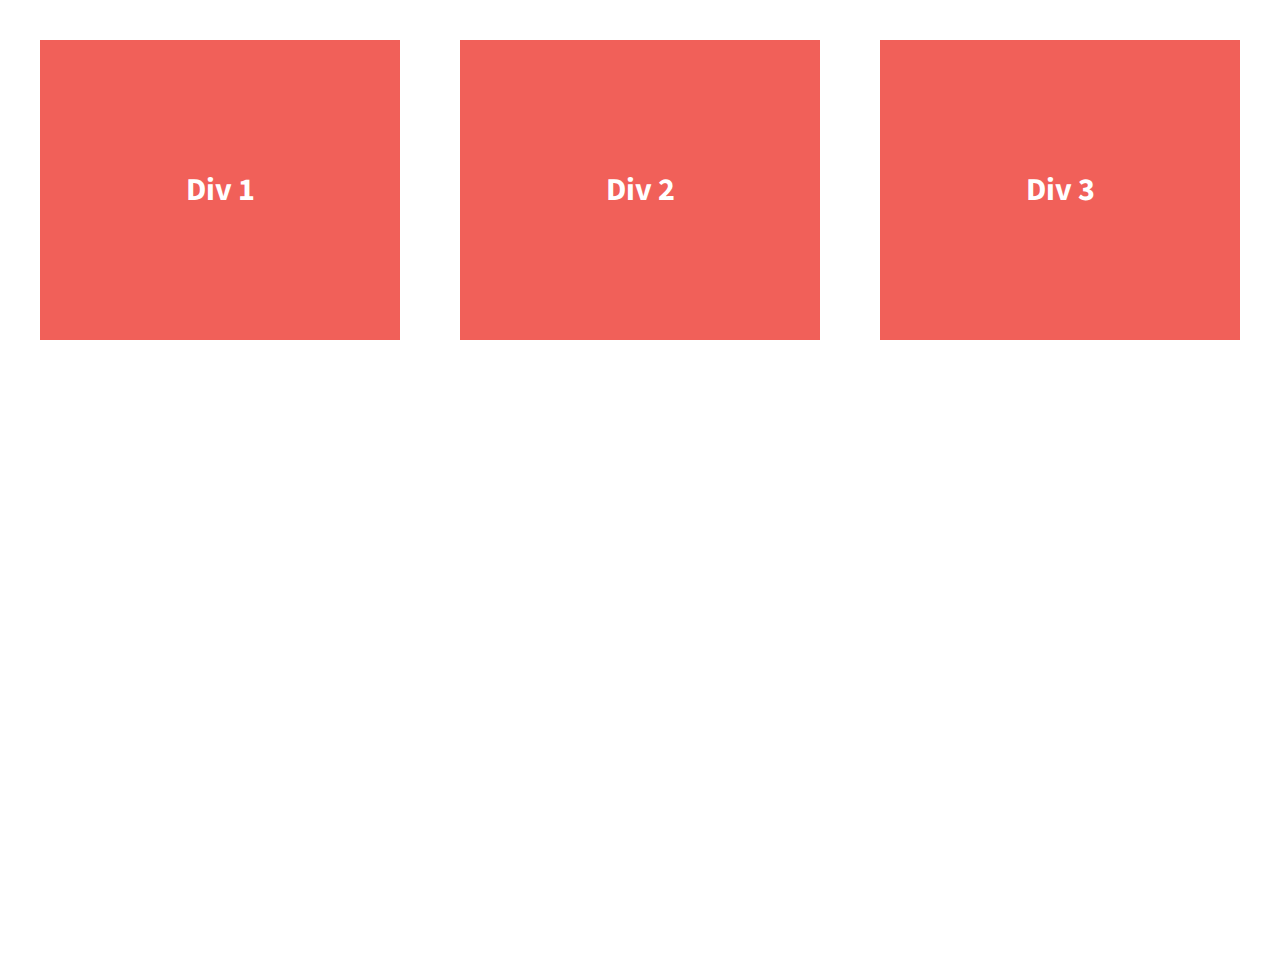
==== 07.01-206-divs-flexbox-starter/index.html @ b5830450 "duplicate file folder deleted" ====
<!doctype html>
<html class="no-js" lang="">
    <head>
        <meta charset="utf-8">
        <meta http-equiv="x-ua-compatible" content="ie=edge">
        <title>Make me into a grid!</title>
        <meta name="description" content="">
        <meta name="viewport" content="width=device-width, initial-scale=1">

        <link rel="apple-touch-icon" href="apple-touch-icon.png">
        <!-- Place favicon.ico in the root directory -->

        <link rel="stylesheet" href="css/normalize.css">
        <link rel="stylesheet" href="css/main.css">
        <script src="js/vendor/modernizr-2.8.3.min.js"></script>
        <link href='http://fonts.googleapis.com/css?family=Lora:700' rel='stylesheet' type='text/css'>
        <link href='http://fonts.googleapis.com/css?family=Source+Sans+Pro:400,700' rel='stylesheet' type='text/css'>
    </head>
    <body>
        <!--[if lt IE 8]>
            <p class="browserupgrade">You are using an <strong>outdated</strong> browser. Please <a href="http://browsehappy.com/">upgrade your browser</a> to improve your experience.</p>
        <![endif]-->
       
        <section class="wrapper">
            <div class="div-1">
                Div 1
            </div>
            <div class="div-2">
                Div 2
            </div>
            <div class="div-3">
                Div 3
            </div>
        </section>    

        <script src="https://ajax.googleapis.com/ajax/libs/jquery/1.11.3/jquery.min.js"></script>
        <script>window.jQuery || document.write('<script src="js/vendor/jquery-1.11.3.min.js"><\/script>')</script>
        <script src="js/plugins.js"></script>
        <script src="js/main.js"></script>

        <!-- Google Analytics: change UA-XXXXX-X to be your site's ID. -->
        <script>
            (function(b,o,i,l,e,r){b.GoogleAnalyticsObject=l;b[l]||(b[l]=
            function(){(b[l].q=b[l].q||[]).push(arguments)});b[l].l=+new Date;
            e=o.createElement(i);r=o.getElementsByTagName(i)[0];
            e.src='https://www.google-analytics.com/analytics.js';
            r.parentNode.insertBefore(e,r)}(window,document,'script','ga'));
            ga('create','UA-XXXXX-X','auto');ga('send','pageview');
        </script>
    </body>
</html>
---- 07.01-206-divs-flexbox-starter/css/main.css ----
/*! HTML5 Boilerplate v5.2.0 | MIT License | https://html5boilerplate.com/ */

/*
 * What follows is the result of much research on cross-browser styling.
 * Credit left inline and big thanks to Nicolas Gallagher, Jonathan Neal,
 * Kroc Camen, and the H5BP dev community and team.
 */

/* ==========================================================================
   Base styles: opinionated defaults
   ========================================================================== */

html {
    color: #222;
    font-size: 1em;
    line-height: 1.4;
}

/*
 * Remove text-shadow in selection highlight:
 * https://twitter.com/miketaylr/status/12228805301
 *
 * These selection rule sets have to be separate.
 * Customize the background color to match your design.
 */

::-moz-selection {
    background: #b3d4fc;
    text-shadow: none;
}

::selection {
    background: #b3d4fc;
    text-shadow: none;
}

/*
 * A better looking default horizontal rule
 */

hr {
    display: block;
    height: 1px;
    border: 0;
    border-top: 1px solid #ccc;
    margin: 1em 0;
    padding: 0;
}

/*
 * Remove the gap between audio, canvas, iframes,
 * images, videos and the bottom of their containers:
 * https://github.com/h5bp/html5-boilerplate/issues/440
 */

audio,
canvas,
iframe,
img,
svg,
video {
    vertical-align: middle;
}

/*
 * Remove default fieldset styles.
 */

fieldset {
    border: 0;
    margin: 0;
    padding: 0;
}

/*
 * Allow only vertical resizing of textareas.
 */

textarea {
    resize: vertical;
}

/* ==========================================================================
   Browser Upgrade Prompt
   ========================================================================== */

.browserupgrade {
    margin: 0.2em 0;
    background: #ccc;
    color: #000;
    padding: 0.2em 0;
}

/* ==========================================================================
   Author's custom styles
   ========================================================================== */


html {
  background-color: #fff;
  height: 100%;
}

body {
  font-family: 'Source Sans Pro', sans-serif;
  padding: 2em;
  font-size: 1.25em;
  height: 100%;
}

.wrapper {
  /*add display:flex and set justify-content to space-between*/
  font-weight: 700;
  display: flex;
  justify-content: space-between;
}

.div-1, .div-2, .div-3 {
  /*give the divs a width of 30%, add display:flex, set justify-content and align-items to center*/
  color: #fff;
  line-height: 1.5em;
  font-size: 1.6em;
  background-color: #f16059;
  height: 300px;
  width: 30%;
  display: flex;
  justify-content: center;
  align-items: center;
}




/* ==========================================================================
   Helper classes
   ========================================================================== */

/*
 * Hide visually and from screen readers:
 */

.hidden {
    display: none !important;
}

/*
 * Hide only visually, but have it available for screen readers:
 * http://snook.ca/archives/html_and_css/hiding-content-for-accessibility
 */

.visuallyhidden {
    border: 0;
    clip: rect(0 0 0 0);
    height: 1px;
    margin: -1px;
    overflow: hidden;
    padding: 0;
    position: absolute;
    width: 1px;
}

/*
 * Extends the .visuallyhidden class to allow the element
 * to be focusable when navigated to via the keyboard:
 * https://www.drupal.org/node/897638
 */

.visuallyhidden.focusable:active,
.visuallyhidden.focusable:focus {
    clip: auto;
    height: auto;
    margin: 0;
    overflow: visible;
    position: static;
    width: auto;
}

/*
 * Hide visually and from screen readers, but maintain layout
 */

.invisible {
    visibility: hidden;
}

/*
 * Clearfix: contain floats
 *
 * For modern browsers
 * 1. The space content is one way to avoid an Opera bug when the
 *    `contenteditable` attribute is included anywhere else in the document.
 *    Otherwise it causes space to appear at the top and bottom of elements
 *    that receive the `clearfix` class.
 * 2. The use of `table` rather than `block` is only necessary if using
 *    `:before` to contain the top-margins of child elements.
 */

.clearfix:before,
.clearfix:after {
    content: " "; /* 1 */
    display: table; /* 2 */
}

.clearfix:after {
    clear: both;
}

/* ==========================================================================
   EXAMPLE Media Queries for Responsive Design.
   These examples override the primary ('mobile first') styles.
   Modify as content requires.
   ========================================================================== */

@media print,
       (-webkit-min-device-pixel-ratio: 1.25),
       (min-resolution: 1.25dppx),
       (min-resolution: 120dpi) {
    /* Style adjustments for high resolution devices */
}

/* ==========================================================================
   Print styles.
   Inlined to avoid the additional HTTP request:
   http://www.phpied.com/delay-loading-your-print-css/
   ========================================================================== */

@media print {
    *,
    *:before,
    *:after {
        background: transparent !important;
        color: #000 !important; /* Black prints faster:
                                   http://www.sanbeiji.com/archives/953 */
        box-shadow: none !important;
        text-shadow: none !important;
    }

    a,
    a:visited {
        text-decoration: underline;
    }

    a[href]:after {
        content: " (" attr(href) ")";
    }

    abbr[title]:after {
        content: " (" attr(title) ")";
    }

    /*
     * Don't show links that are fragment identifiers,
     * or use the `javascript:` pseudo protocol
     */

    a[href^="#"]:after,
    a[href^="javascript:"]:after {
        content: "";
    }

    pre,
    blockquote {
        border: 1px solid #999;
        page-break-inside: avoid;
    }

    /*
     * Printing Tables:
     * http://css-discuss.incutio.com/wiki/Printing_Tables
     */

    thead {
        display: table-header-group;
    }

    tr,
    img {
        page-break-inside: avoid;
    }

    img {
        max-width: 100% !important;
    }

    p,
    h2,
    h3 {
        orphans: 3;
        widows: 3;
    }

    h2,
    h3 {
        page-break-after: avoid;
    }
}
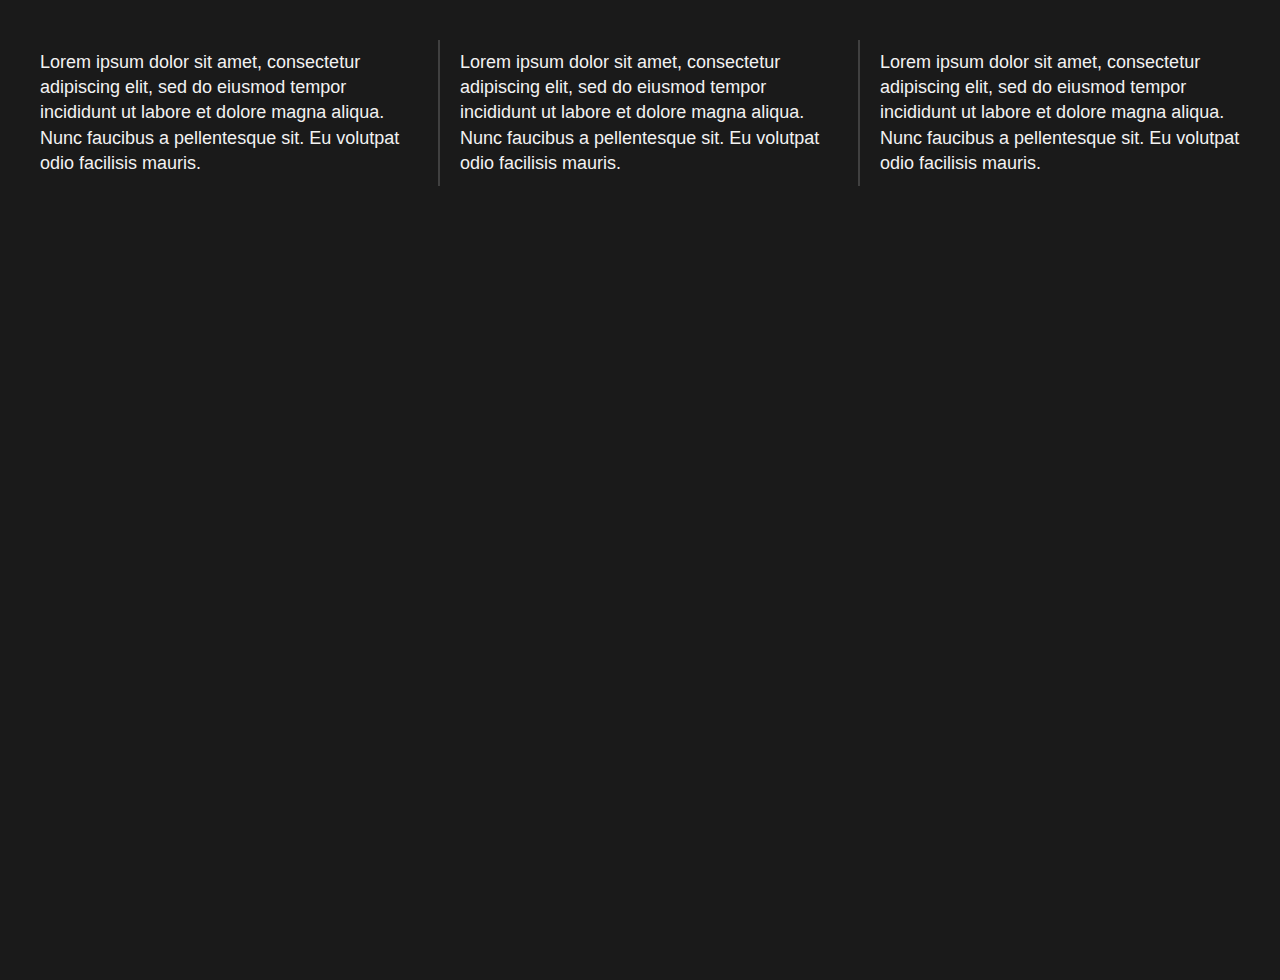
==== commit 1435bae4: "altered divs to match skillcruch widget modules" ====
--- a/07.01-206-divs-flexbox-starter/index.html
+++ b/07.01-206-divs-flexbox-starter/index.html
@@ -20,18 +20,18 @@
         <!--[if lt IE 8]>
             <p class="browserupgrade">You are using an <strong>outdated</strong> browser. Please <a href="http://browsehappy.com/">upgrade your browser</a> to improve your experience.</p>
         <![endif]-->
-       
+
         <section class="wrapper">
             <div class="div-1">
-                Div 1
+                Lorem ipsum dolor sit amet, consectetur adipiscing elit, sed do eiusmod tempor incididunt ut labore et dolore magna aliqua. Nunc faucibus a pellentesque sit. Eu volutpat odio facilisis mauris.
             </div>
             <div class="div-2">
-                Div 2
+                Lorem ipsum dolor sit amet, consectetur adipiscing elit, sed do eiusmod tempor incididunt ut labore et dolore magna aliqua. Nunc faucibus a pellentesque sit. Eu volutpat odio facilisis mauris.
             </div>
             <div class="div-3">
-                Div 3
+                Lorem ipsum dolor sit amet, consectetur adipiscing elit, sed do eiusmod tempor incididunt ut labore et dolore magna aliqua. Nunc faucibus a pellentesque sit. Eu volutpat odio facilisis mauris.
             </div>
-        </section>    
+        </section>
 
         <script src="https://ajax.googleapis.com/ajax/libs/jquery/1.11.3/jquery.min.js"></script>
         <script>window.jQuery || document.write('<script src="js/vendor/jquery-1.11.3.min.js"><\/script>')</script>
--- a/07.01-206-divs-flexbox-starter/css/main.css
+++ b/07.01-206-divs-flexbox-starter/css/main.css
@@ -97,12 +97,12 @@
 
 
 html {
-  background-color: #fff;
+  background-color: #1a1a1a;
   height: 100%;
 }
 
 body {
-  font-family: 'Source Sans Pro', sans-serif;
+  font-family: 'Roboto', sans-serif;
   padding: 2em;
   font-size: 1.25em;
   height: 100%;
@@ -110,22 +110,26 @@
 
 .wrapper {
   /*add display:flex and set justify-content to space-between*/
-  font-weight: 700;
+  font-weight: 400;
   display: flex;
   justify-content: space-between;
 }
 
 .div-1, .div-2, .div-3 {
   /*give the divs a width of 30%, add display:flex, set justify-content and align-items to center*/
-  color: #fff;
-  line-height: 1.5em;
-  font-size: 1.6em;
-  background-color: #f16059;
-  height: 300px;
+  color: #f2f2f2;
+  line-height: 1.4em;
+  font-size: 18px;
+  height: auto;
   width: 30%;
   display: flex;
   justify-content: center;
   align-items: center;
+}
+
+.div-2, .div-3 {
+  padding: 10px 0px 10px 20px;
+  border-left: solid 2px #404040;
 }
 
 
